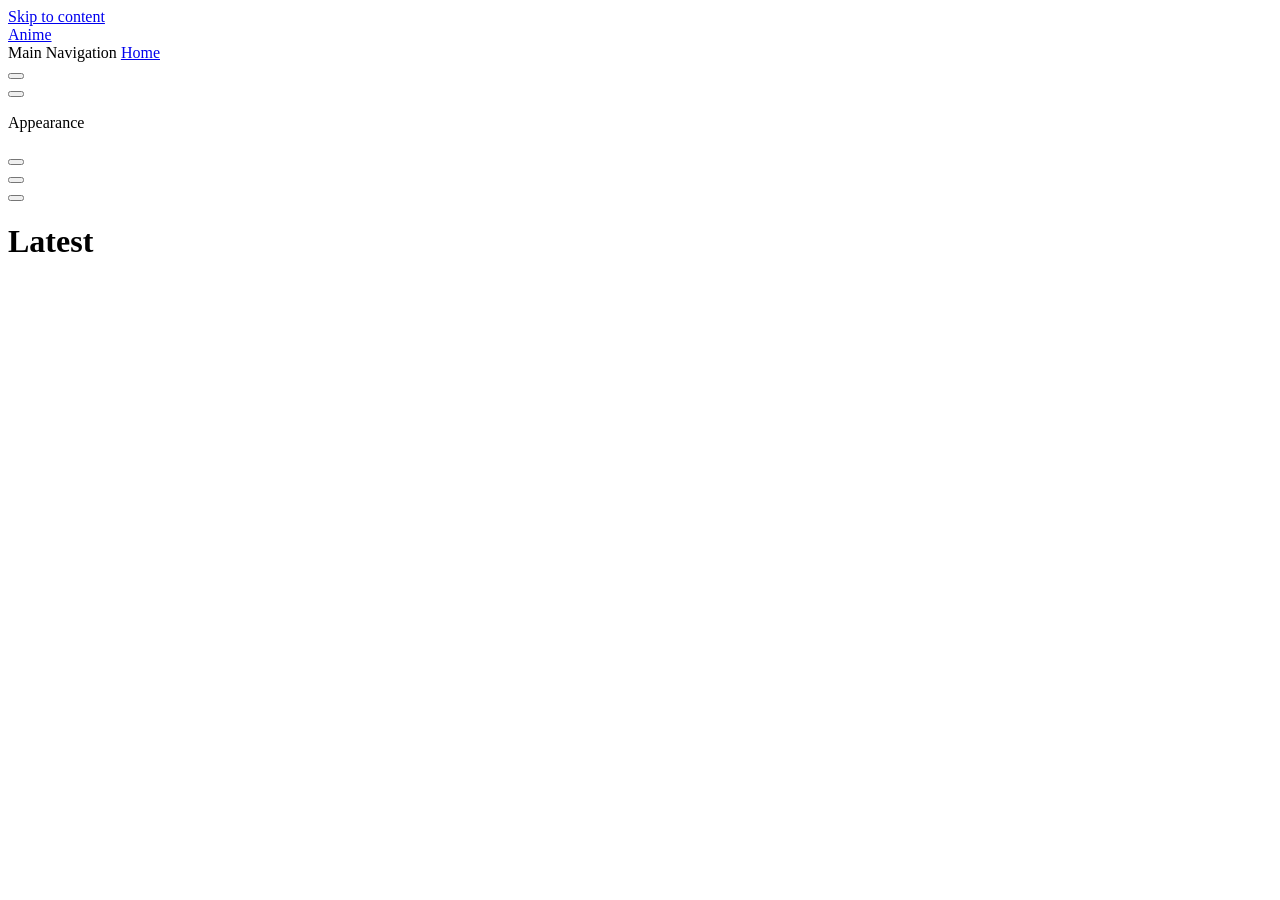
==== index.html @ 713b40af "init" ====
<!DOCTYPE html>
<html lang="en-US" dir="ltr">
  <head>
    <meta charset="utf-8">
    <meta name="viewport" content="width=device-width,initial-scale=1">
    <title>Latest | Anime</title>
    <meta name="description" content="Personal streaming anime">
    <meta name="generator" content="VitePress v2.0.0-alpha.16">
    <link rel="preload stylesheet" href="/test-mock-anime/assets/style.DaownXOq.css" as="style">
    <link rel="preload stylesheet" href="/test-mock-anime/vp-icons.css" as="style">
    
    <script type="module" src="/test-mock-anime/assets/app.sbgawajw.js"></script>
    <link rel="preload" href="/test-mock-anime/assets/inter-roman-latin.Di8DUHzh.woff2" as="font" type="font/woff2" crossorigin="">
    <link rel="modulepreload" href="/test-mock-anime/assets/chunks/theme.D9NrLPhD.js">
    <link rel="modulepreload" href="/test-mock-anime/assets/chunks/framework.DdWe9fX-.js">
    <link rel="modulepreload" href="/test-mock-anime/assets/chunks/AnimeGrid.CK_yzvSD.js">
    <link rel="modulepreload" href="/test-mock-anime/assets/chunks/fetch.DSp9uf2-.js">
    <link rel="modulepreload" href="/test-mock-anime/assets/index.md.09tkKZYy.lean.js">
    <link rel="stylesheet" href="https://cdnjs.cloudflare.com/ajax/libs/font-awesome/7.0.1/css/all.min.css">
    <link rel="icon" type="image/svg+xml" href="/test-mock-anime/cat.svg">
    <link rel="alternate icon" href="/test-mock-anime/favicon.ico">
    <link rel="preconnect" href="https://anichinx.my.id">
    <link rel="preconnect" href="https://images.weserv.nl">
    <link rel="dns-prefetch" href="https://anichinx.my.id">
    <script id="check-dark-mode">(()=>{const e=localStorage.getItem("vitepress-theme-appearance")||"auto",a=window.matchMedia("(prefers-color-scheme: dark)").matches;(!e||e==="auto"?a:e==="dark")&&document.documentElement.classList.add("dark")})();</script>
    <script id="check-mac-os">document.documentElement.classList.toggle("mac",/Mac|iPhone|iPod|iPad/i.test(navigator.platform));</script>
  </head>
  <body>
    <div id="app"><!--[--><div class="Layout" data-v-1df9f90f><!--[--><!--]--><!--[--><span tabindex="-1" data-v-331ec75c></span><a href="#VPContent" class="VPSkipLink visually-hidden" data-v-331ec75c>Skip to content</a><!--]--><!----><header class="VPNav" data-v-1df9f90f data-v-9f75dce3><div class="VPNavBar home top" data-v-9f75dce3 data-v-9ca1369d><div class="wrapper" data-v-9ca1369d><div class="container" data-v-9ca1369d><div class="title" data-v-9ca1369d><div class="VPNavBarTitle" data-v-9ca1369d data-v-1e38c6bc><a class="title" href="/test-mock-anime/" data-v-1e38c6bc><!--[--><!--]--><!--[--><img class="VPImage logo" src="/test-mock-anime/cat.svg" alt data-v-8426fc1a><!--]--><span data-v-1e38c6bc>Anime</span><!--[--><!--]--></a></div></div><div class="content" data-v-9ca1369d><div class="content-body" data-v-9ca1369d><!--[--><!--]--><div class="VPNavBarSearch search" data-v-9ca1369d data-v-2fc7f2c6><!----></div><nav aria-labelledby="main-nav-aria-label" class="VPNavBarMenu menu" data-v-9ca1369d data-v-39714824><span id="main-nav-aria-label" class="visually-hidden" data-v-39714824> Main Navigation </span><!--[--><!--[--><a class="VPLink link VPNavBarMenuLink active" href="/test-mock-anime/" tabindex="0" data-v-39714824 data-v-52a1d768><!--[--><span data-v-52a1d768>Home</span><!--]--></a><!--]--><!--]--></nav><!----><div class="VPNavBarAppearance appearance" data-v-9ca1369d data-v-6c893767><button class="VPSwitch VPSwitchAppearance" type="button" role="switch" title aria-checked="false" data-v-6c893767 data-v-5337faa4 data-v-1d5665e3><span class="check" data-v-1d5665e3><span class="icon" data-v-1d5665e3><!--[--><span class="vpi-sun sun" data-v-5337faa4></span><span class="vpi-moon moon" data-v-5337faa4></span><!--]--></span></span></button></div><div class="VPSocialLinks VPNavBarSocialLinks social-links" data-v-9ca1369d data-v-0394ad82 data-v-d07f11e6><!--[--><a class="VPSocialLink no-icon" href="https://github.com/emenodon/test-mock-anime" aria-label="github" target="_blank" rel="me noopener" data-v-d07f11e6 data-v-591a6b30><span class="vpi-social-github"></span></a><!--]--></div><div class="VPFlyout VPNavBarExtra extra" data-v-9ca1369d data-v-bf2fac68 data-v-42cb505d><button type="button" class="button" aria-haspopup="true" aria-expanded="false" aria-label="extra navigation" data-v-42cb505d><span class="vpi-more-horizontal icon" data-v-42cb505d></span></button><div class="menu" data-v-42cb505d><div class="VPMenu" data-v-42cb505d data-v-25a6cce8><!----><!--[--><!--[--><!----><div class="group" data-v-bf2fac68><div class="item appearance" data-v-bf2fac68><p class="label" data-v-bf2fac68>Appearance</p><div class="appearance-action" data-v-bf2fac68><button class="VPSwitch VPSwitchAppearance" type="button" role="switch" title aria-checked="false" data-v-bf2fac68 data-v-5337faa4 data-v-1d5665e3><span class="check" data-v-1d5665e3><span class="icon" data-v-1d5665e3><!--[--><span class="vpi-sun sun" data-v-5337faa4></span><span class="vpi-moon moon" data-v-5337faa4></span><!--]--></span></span></button></div></div></div><div class="group" data-v-bf2fac68><div class="item social-links" data-v-bf2fac68><div class="VPSocialLinks social-links-list" data-v-bf2fac68 data-v-d07f11e6><!--[--><a class="VPSocialLink no-icon" href="https://github.com/emenodon/test-mock-anime" aria-label="github" target="_blank" rel="me noopener" data-v-d07f11e6 data-v-591a6b30><span class="vpi-social-github"></span></a><!--]--></div></div></div><!--]--><!--]--></div></div></div><!--[--><!--[--><!--[--><div class="search-container" data-v-d14ee356><button class="search-btn" title="Search ( / )" data-v-d14ee356><i class="fas fa-search" data-v-d14ee356></i></button><!----></div><!--]--><!--]--><!--]--><button type="button" class="VPNavBarHamburger hamburger" aria-label="mobile navigation" aria-expanded="false" aria-controls="VPNavScreen" data-v-9ca1369d data-v-e5dd9c1c><span class="container" data-v-e5dd9c1c><span class="top" data-v-e5dd9c1c></span><span class="middle" data-v-e5dd9c1c></span><span class="bottom" data-v-e5dd9c1c></span></span></button></div></div></div></div><div class="divider" data-v-9ca1369d><div class="divider-line" data-v-9ca1369d></div></div></div><!----></header><!----><!----><div class="VPContent is-home" id="VPContent" data-v-1df9f90f data-v-c87f25bf><div class="VPHome" data-v-c87f25bf data-v-8b561e3d><!--[--><!--]--><!----><!--[--><!--]--><!--[--><!--]--><!----><!--[--><!--]--><div class="vp-doc container" style="" data-v-8b561e3d data-v-8e2d4988><!--[--><div style="position:relative;" data-v-8b561e3d><div><h1 id="latest" tabindex="-1">Latest <a class="header-anchor" href="#latest" aria-label="Permalink to “Latest”">​</a></h1><div class="wrapper" data-v-1351e5cd><!----><div class="grid" data-v-1351e5cd><!--[--><!--]--><!----></div><div class="sentinel" data-v-1351e5cd></div><!----></div></div></div><!--]--></div></div></div><!----><!--[--><!--]--></div><!----><!--]--></div>
    <script>window.__VP_HASH_MAP__=JSON.parse("{\"index.md\":\"09tkKZYy\",\"player.md\":\"DROZkp_l\",\"search.md\":\"CsmObun1\"}");window.__VP_SITE_DATA__=JSON.parse("{\"lang\":\"en-US\",\"dir\":\"ltr\",\"title\":\"Anime\",\"description\":\"Personal streaming anime\",\"base\":\"/test-mock-anime/\",\"head\":[],\"router\":{\"prefetchLinks\":true},\"appearance\":true,\"themeConfig\":{\"logo\":\"/cat.svg\",\"nav\":[{\"text\":\"Home\",\"link\":\"/\"}],\"sidebar\":false,\"socialLinks\":[{\"icon\":\"github\",\"link\":\"https://github.com/emenodon/test-mock-anime\"}]},\"locales\":{},\"scrollOffset\":134,\"cleanUrls\":false,\"additionalConfig\":{}}");</script>
    
  </body>
</html>
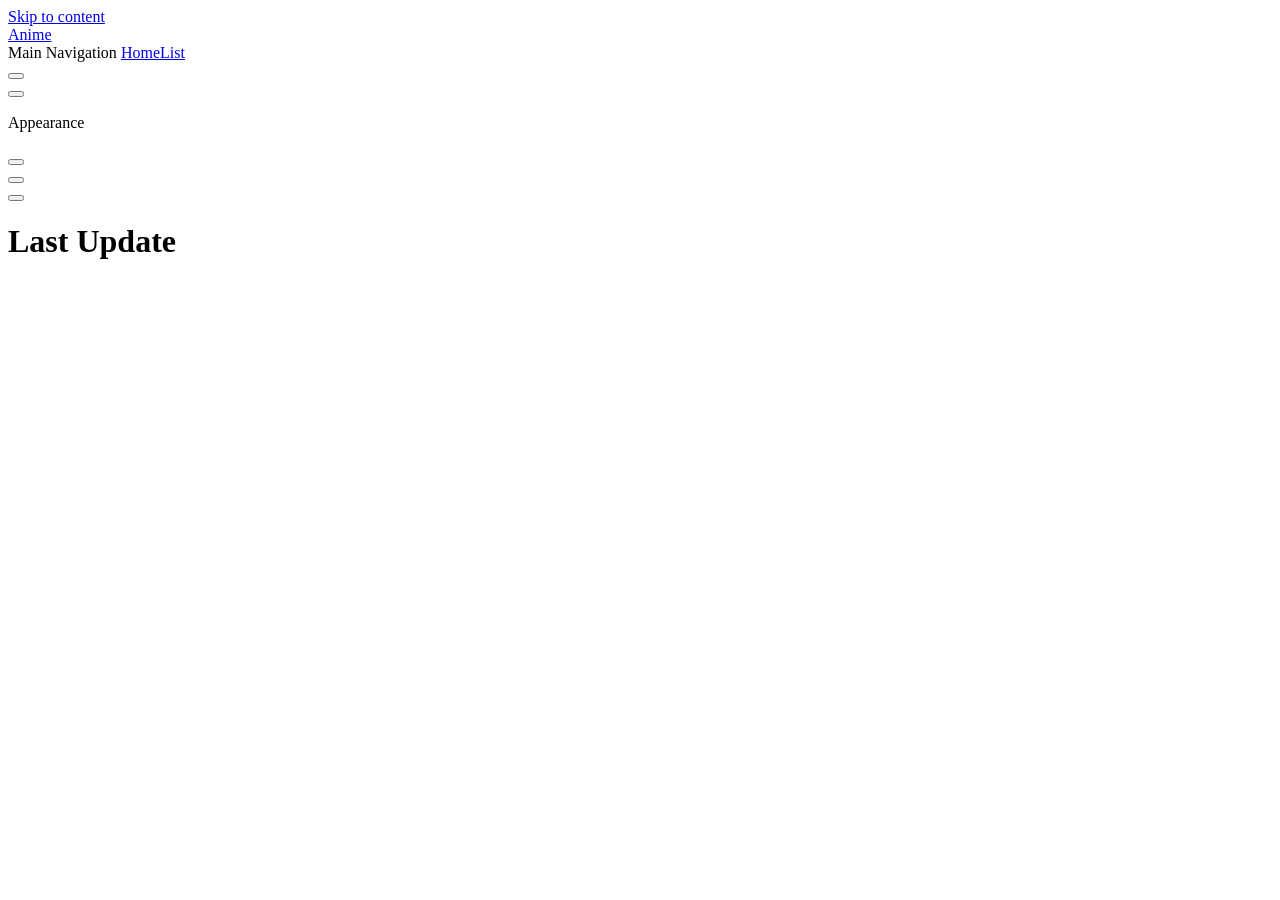
==== commit 6a8c4ccb: "update" ====
--- a/index.html
+++ b/index.html
@@ -3,31 +3,31 @@
   <head>
     <meta charset="utf-8">
     <meta name="viewport" content="width=device-width,initial-scale=1">
-    <title>Latest | Anime</title>
+    <title>Last Update | Anime</title>
     <meta name="description" content="Personal streaming anime">
     <meta name="generator" content="VitePress v2.0.0-alpha.16">
-    <link rel="preload stylesheet" href="/test-mock-anime/assets/style.DaownXOq.css" as="style">
+    <link rel="preload stylesheet" href="/test-mock-anime/assets/style.DQihUesV.css" as="style">
     <link rel="preload stylesheet" href="/test-mock-anime/vp-icons.css" as="style">
     
-    <script type="module" src="/test-mock-anime/assets/app.sbgawajw.js"></script>
+    <script type="module" src="/test-mock-anime/assets/app.BG5uVl_u.js"></script>
     <link rel="preload" href="/test-mock-anime/assets/inter-roman-latin.Di8DUHzh.woff2" as="font" type="font/woff2" crossorigin="">
-    <link rel="modulepreload" href="/test-mock-anime/assets/chunks/theme.D9NrLPhD.js">
-    <link rel="modulepreload" href="/test-mock-anime/assets/chunks/framework.DdWe9fX-.js">
-    <link rel="modulepreload" href="/test-mock-anime/assets/chunks/AnimeGrid.CK_yzvSD.js">
+    <link rel="modulepreload" href="/test-mock-anime/assets/chunks/theme.DzJlu1t0.js">
+    <link rel="modulepreload" href="/test-mock-anime/assets/chunks/framework.CObttT1K.js">
+    <link rel="modulepreload" href="/test-mock-anime/assets/chunks/AnimeGrid.CFOk0Gqy.js">
     <link rel="modulepreload" href="/test-mock-anime/assets/chunks/fetch.DSp9uf2-.js">
-    <link rel="modulepreload" href="/test-mock-anime/assets/index.md.09tkKZYy.lean.js">
+    <link rel="modulepreload" href="/test-mock-anime/assets/index.md.BmwW9Syg.lean.js">
     <link rel="stylesheet" href="https://cdnjs.cloudflare.com/ajax/libs/font-awesome/7.0.1/css/all.min.css">
     <link rel="icon" type="image/svg+xml" href="/test-mock-anime/cat.svg">
     <link rel="alternate icon" href="/test-mock-anime/favicon.ico">
-    <link rel="preconnect" href="https://anichinx.my.id">
+    <link rel="preconnect" href="https://anichin.moe">
     <link rel="preconnect" href="https://images.weserv.nl">
-    <link rel="dns-prefetch" href="https://anichinx.my.id">
+    <link rel="dns-prefetch" href="https://anichin.moe">
     <script id="check-dark-mode">(()=>{const e=localStorage.getItem("vitepress-theme-appearance")||"auto",a=window.matchMedia("(prefers-color-scheme: dark)").matches;(!e||e==="auto"?a:e==="dark")&&document.documentElement.classList.add("dark")})();</script>
     <script id="check-mac-os">document.documentElement.classList.toggle("mac",/Mac|iPhone|iPod|iPad/i.test(navigator.platform));</script>
   </head>
   <body>
-    <div id="app"><!--[--><div class="Layout" data-v-1df9f90f><!--[--><!--]--><!--[--><span tabindex="-1" data-v-331ec75c></span><a href="#VPContent" class="VPSkipLink visually-hidden" data-v-331ec75c>Skip to content</a><!--]--><!----><header class="VPNav" data-v-1df9f90f data-v-9f75dce3><div class="VPNavBar home top" data-v-9f75dce3 data-v-9ca1369d><div class="wrapper" data-v-9ca1369d><div class="container" data-v-9ca1369d><div class="title" data-v-9ca1369d><div class="VPNavBarTitle" data-v-9ca1369d data-v-1e38c6bc><a class="title" href="/test-mock-anime/" data-v-1e38c6bc><!--[--><!--]--><!--[--><img class="VPImage logo" src="/test-mock-anime/cat.svg" alt data-v-8426fc1a><!--]--><span data-v-1e38c6bc>Anime</span><!--[--><!--]--></a></div></div><div class="content" data-v-9ca1369d><div class="content-body" data-v-9ca1369d><!--[--><!--]--><div class="VPNavBarSearch search" data-v-9ca1369d data-v-2fc7f2c6><!----></div><nav aria-labelledby="main-nav-aria-label" class="VPNavBarMenu menu" data-v-9ca1369d data-v-39714824><span id="main-nav-aria-label" class="visually-hidden" data-v-39714824> Main Navigation </span><!--[--><!--[--><a class="VPLink link VPNavBarMenuLink active" href="/test-mock-anime/" tabindex="0" data-v-39714824 data-v-52a1d768><!--[--><span data-v-52a1d768>Home</span><!--]--></a><!--]--><!--]--></nav><!----><div class="VPNavBarAppearance appearance" data-v-9ca1369d data-v-6c893767><button class="VPSwitch VPSwitchAppearance" type="button" role="switch" title aria-checked="false" data-v-6c893767 data-v-5337faa4 data-v-1d5665e3><span class="check" data-v-1d5665e3><span class="icon" data-v-1d5665e3><!--[--><span class="vpi-sun sun" data-v-5337faa4></span><span class="vpi-moon moon" data-v-5337faa4></span><!--]--></span></span></button></div><div class="VPSocialLinks VPNavBarSocialLinks social-links" data-v-9ca1369d data-v-0394ad82 data-v-d07f11e6><!--[--><a class="VPSocialLink no-icon" href="https://github.com/emenodon/test-mock-anime" aria-label="github" target="_blank" rel="me noopener" data-v-d07f11e6 data-v-591a6b30><span class="vpi-social-github"></span></a><!--]--></div><div class="VPFlyout VPNavBarExtra extra" data-v-9ca1369d data-v-bf2fac68 data-v-42cb505d><button type="button" class="button" aria-haspopup="true" aria-expanded="false" aria-label="extra navigation" data-v-42cb505d><span class="vpi-more-horizontal icon" data-v-42cb505d></span></button><div class="menu" data-v-42cb505d><div class="VPMenu" data-v-42cb505d data-v-25a6cce8><!----><!--[--><!--[--><!----><div class="group" data-v-bf2fac68><div class="item appearance" data-v-bf2fac68><p class="label" data-v-bf2fac68>Appearance</p><div class="appearance-action" data-v-bf2fac68><button class="VPSwitch VPSwitchAppearance" type="button" role="switch" title aria-checked="false" data-v-bf2fac68 data-v-5337faa4 data-v-1d5665e3><span class="check" data-v-1d5665e3><span class="icon" data-v-1d5665e3><!--[--><span class="vpi-sun sun" data-v-5337faa4></span><span class="vpi-moon moon" data-v-5337faa4></span><!--]--></span></span></button></div></div></div><div class="group" data-v-bf2fac68><div class="item social-links" data-v-bf2fac68><div class="VPSocialLinks social-links-list" data-v-bf2fac68 data-v-d07f11e6><!--[--><a class="VPSocialLink no-icon" href="https://github.com/emenodon/test-mock-anime" aria-label="github" target="_blank" rel="me noopener" data-v-d07f11e6 data-v-591a6b30><span class="vpi-social-github"></span></a><!--]--></div></div></div><!--]--><!--]--></div></div></div><!--[--><!--[--><!--[--><div class="search-container" data-v-d14ee356><button class="search-btn" title="Search ( / )" data-v-d14ee356><i class="fas fa-search" data-v-d14ee356></i></button><!----></div><!--]--><!--]--><!--]--><button type="button" class="VPNavBarHamburger hamburger" aria-label="mobile navigation" aria-expanded="false" aria-controls="VPNavScreen" data-v-9ca1369d data-v-e5dd9c1c><span class="container" data-v-e5dd9c1c><span class="top" data-v-e5dd9c1c></span><span class="middle" data-v-e5dd9c1c></span><span class="bottom" data-v-e5dd9c1c></span></span></button></div></div></div></div><div class="divider" data-v-9ca1369d><div class="divider-line" data-v-9ca1369d></div></div></div><!----></header><!----><!----><div class="VPContent is-home" id="VPContent" data-v-1df9f90f data-v-c87f25bf><div class="VPHome" data-v-c87f25bf data-v-8b561e3d><!--[--><!--]--><!----><!--[--><!--]--><!--[--><!--]--><!----><!--[--><!--]--><div class="vp-doc container" style="" data-v-8b561e3d data-v-8e2d4988><!--[--><div style="position:relative;" data-v-8b561e3d><div><h1 id="latest" tabindex="-1">Latest <a class="header-anchor" href="#latest" aria-label="Permalink to “Latest”">​</a></h1><div class="wrapper" data-v-1351e5cd><!----><div class="grid" data-v-1351e5cd><!--[--><!--]--><!----></div><div class="sentinel" data-v-1351e5cd></div><!----></div></div></div><!--]--></div></div></div><!----><!--[--><!--]--></div><!----><!--]--></div>
-    <script>window.__VP_HASH_MAP__=JSON.parse("{\"index.md\":\"09tkKZYy\",\"player.md\":\"DROZkp_l\",\"search.md\":\"CsmObun1\"}");window.__VP_SITE_DATA__=JSON.parse("{\"lang\":\"en-US\",\"dir\":\"ltr\",\"title\":\"Anime\",\"description\":\"Personal streaming anime\",\"base\":\"/test-mock-anime/\",\"head\":[],\"router\":{\"prefetchLinks\":true},\"appearance\":true,\"themeConfig\":{\"logo\":\"/cat.svg\",\"nav\":[{\"text\":\"Home\",\"link\":\"/\"}],\"sidebar\":false,\"socialLinks\":[{\"icon\":\"github\",\"link\":\"https://github.com/emenodon/test-mock-anime\"}]},\"locales\":{},\"scrollOffset\":134,\"cleanUrls\":false,\"additionalConfig\":{}}");</script>
+    <div id="app"><!--[--><div class="Layout" data-v-1df9f90f><!--[--><!--]--><!--[--><span tabindex="-1" data-v-331ec75c></span><a href="#VPContent" class="VPSkipLink visually-hidden" data-v-331ec75c>Skip to content</a><!--]--><!----><header class="VPNav" data-v-1df9f90f data-v-9f75dce3><div class="VPNavBar home top" data-v-9f75dce3 data-v-9ca1369d><div class="wrapper" data-v-9ca1369d><div class="container" data-v-9ca1369d><div class="title" data-v-9ca1369d><div class="VPNavBarTitle" data-v-9ca1369d data-v-1e38c6bc><a class="title" href="/test-mock-anime/" data-v-1e38c6bc><!--[--><!--]--><!--[--><img class="VPImage logo" src="/test-mock-anime/cat.svg" alt data-v-8426fc1a><!--]--><span data-v-1e38c6bc>Anime</span><!--[--><!--]--></a></div></div><div class="content" data-v-9ca1369d><div class="content-body" data-v-9ca1369d><!--[--><!--]--><div class="VPNavBarSearch search" data-v-9ca1369d data-v-2fc7f2c6><!----></div><nav aria-labelledby="main-nav-aria-label" class="VPNavBarMenu menu" data-v-9ca1369d data-v-39714824><span id="main-nav-aria-label" class="visually-hidden" data-v-39714824> Main Navigation </span><!--[--><!--[--><a class="VPLink link VPNavBarMenuLink active" href="/test-mock-anime/" tabindex="0" data-v-39714824 data-v-52a1d768><!--[--><span data-v-52a1d768>Home</span><!--]--></a><!--]--><!--[--><a class="VPLink link VPNavBarMenuLink" href="/test-mock-anime/list.html" tabindex="0" data-v-39714824 data-v-52a1d768><!--[--><span data-v-52a1d768>List</span><!--]--></a><!--]--><!--]--></nav><!----><div class="VPNavBarAppearance appearance" data-v-9ca1369d data-v-6c893767><button class="VPSwitch VPSwitchAppearance" type="button" role="switch" title aria-checked="false" data-v-6c893767 data-v-5337faa4 data-v-1d5665e3><span class="check" data-v-1d5665e3><span class="icon" data-v-1d5665e3><!--[--><span class="vpi-sun sun" data-v-5337faa4></span><span class="vpi-moon moon" data-v-5337faa4></span><!--]--></span></span></button></div><div class="VPSocialLinks VPNavBarSocialLinks social-links" data-v-9ca1369d data-v-0394ad82 data-v-d07f11e6><!--[--><a class="VPSocialLink no-icon" href="https://github.com/emenodon/test-mock-anime" aria-label="github" target="_blank" rel="me noopener" data-v-d07f11e6 data-v-591a6b30><span class="vpi-social-github"></span></a><!--]--></div><div class="VPFlyout VPNavBarExtra extra" data-v-9ca1369d data-v-bf2fac68 data-v-42cb505d><button type="button" class="button" aria-haspopup="true" aria-expanded="false" aria-label="extra navigation" data-v-42cb505d><span class="vpi-more-horizontal icon" data-v-42cb505d></span></button><div class="menu" data-v-42cb505d><div class="VPMenu" data-v-42cb505d data-v-25a6cce8><!----><!--[--><!--[--><!----><div class="group" data-v-bf2fac68><div class="item appearance" data-v-bf2fac68><p class="label" data-v-bf2fac68>Appearance</p><div class="appearance-action" data-v-bf2fac68><button class="VPSwitch VPSwitchAppearance" type="button" role="switch" title aria-checked="false" data-v-bf2fac68 data-v-5337faa4 data-v-1d5665e3><span class="check" data-v-1d5665e3><span class="icon" data-v-1d5665e3><!--[--><span class="vpi-sun sun" data-v-5337faa4></span><span class="vpi-moon moon" data-v-5337faa4></span><!--]--></span></span></button></div></div></div><div class="group" data-v-bf2fac68><div class="item social-links" data-v-bf2fac68><div class="VPSocialLinks social-links-list" data-v-bf2fac68 data-v-d07f11e6><!--[--><a class="VPSocialLink no-icon" href="https://github.com/emenodon/test-mock-anime" aria-label="github" target="_blank" rel="me noopener" data-v-d07f11e6 data-v-591a6b30><span class="vpi-social-github"></span></a><!--]--></div></div></div><!--]--><!--]--></div></div></div><!--[--><!--[--><!--[--><div class="search-container" data-v-d14ee356><button class="search-btn" title="Search ( / )" data-v-d14ee356><i class="fas fa-search" data-v-d14ee356></i></button><!----></div><!--]--><!--]--><!--]--><button type="button" class="VPNavBarHamburger hamburger" aria-label="mobile navigation" aria-expanded="false" aria-controls="VPNavScreen" data-v-9ca1369d data-v-e5dd9c1c><span class="container" data-v-e5dd9c1c><span class="top" data-v-e5dd9c1c></span><span class="middle" data-v-e5dd9c1c></span><span class="bottom" data-v-e5dd9c1c></span></span></button></div></div></div></div><div class="divider" data-v-9ca1369d><div class="divider-line" data-v-9ca1369d></div></div></div><!----></header><!----><!----><div class="VPContent is-home" id="VPContent" data-v-1df9f90f data-v-c87f25bf><div class="VPHome" data-v-c87f25bf data-v-8b561e3d><!--[--><!--]--><!----><!--[--><!--]--><!--[--><!--]--><!----><!--[--><!--]--><div class="vp-doc container" style="" data-v-8b561e3d data-v-8e2d4988><!--[--><div style="position:relative;" data-v-8b561e3d><div><h1 id="last-update" tabindex="-1">Last Update <a class="header-anchor" href="#last-update" aria-label="Permalink to “Last Update”">​</a></h1><div class="wrapper" data-v-d90e33f9><!----><div class="grid" data-v-d90e33f9><!--[--><!--]--><!----></div><div class="sentinel" data-v-d90e33f9></div><!----></div></div></div><!--]--></div></div></div><!----><!--[--><!--]--></div><!----><!--]--></div>
+    <script>window.__VP_HASH_MAP__=JSON.parse("{\"index.md\":\"BmwW9Syg\",\"list.md\":\"C4CmlW_T\",\"player.md\":\"Do4Zmo-w\",\"search.md\":\"DX5ihl0E\"}");window.__VP_SITE_DATA__=JSON.parse("{\"lang\":\"en-US\",\"dir\":\"ltr\",\"title\":\"Anime\",\"description\":\"Personal streaming anime\",\"base\":\"/test-mock-anime/\",\"head\":[],\"router\":{\"prefetchLinks\":true},\"appearance\":true,\"themeConfig\":{\"logo\":\"/cat.svg\",\"nav\":[{\"text\":\"Home\",\"link\":\"/\"},{\"text\":\"List\",\"link\":\"/list\"}],\"sidebar\":false,\"socialLinks\":[{\"icon\":\"github\",\"link\":\"https://github.com/emenodon/test-mock-anime\"}]},\"locales\":{},\"scrollOffset\":134,\"cleanUrls\":false,\"additionalConfig\":{}}");</script>
     
   </body>
 </html>
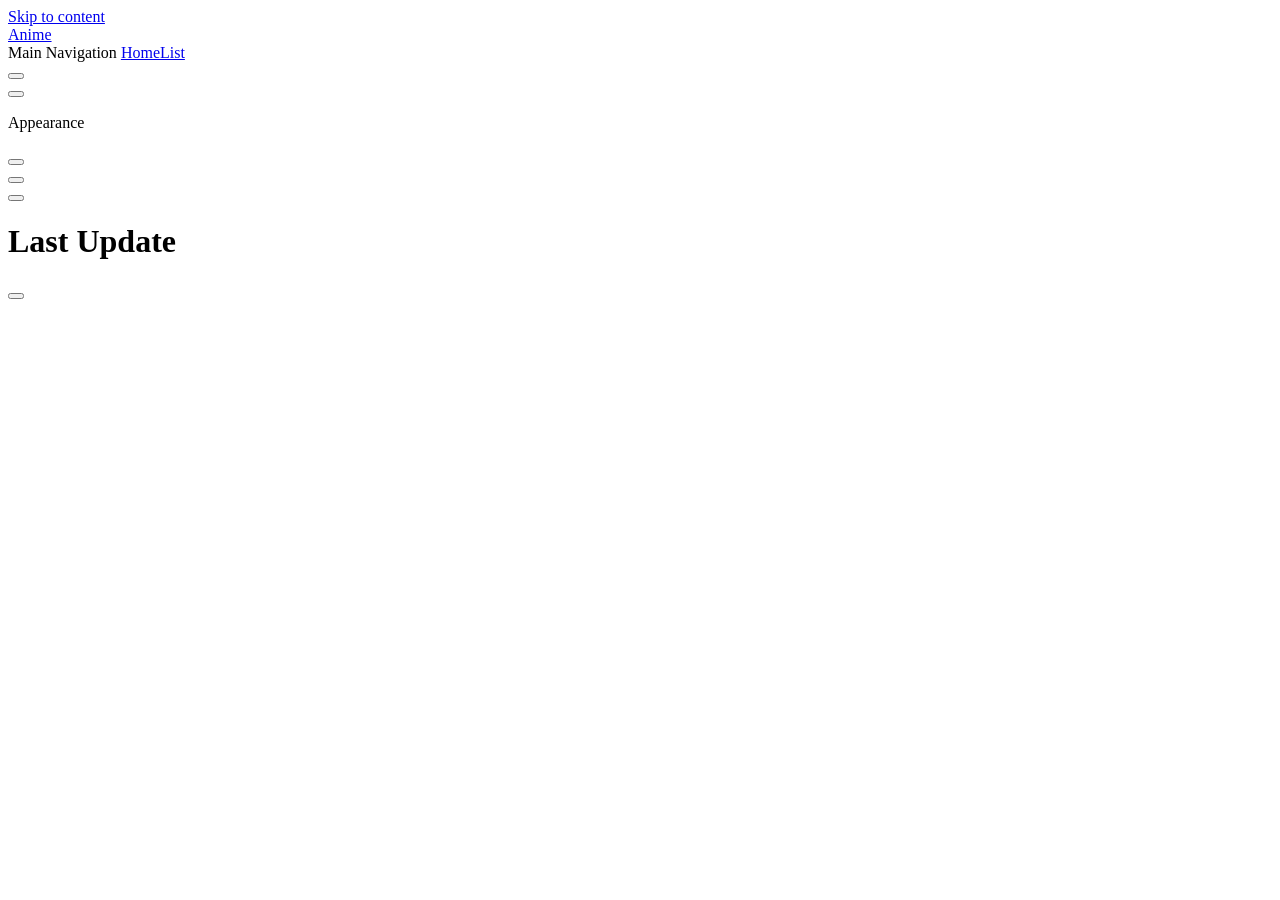
==== commit c35c3e0a: "update" ====
--- a/index.html
+++ b/index.html
@@ -3,19 +3,19 @@
   <head>
     <meta charset="utf-8">
     <meta name="viewport" content="width=device-width,initial-scale=1">
-    <title>Last Update | Anime</title>
+    <title>Anime</title>
     <meta name="description" content="Personal streaming anime">
     <meta name="generator" content="VitePress v2.0.0-alpha.16">
-    <link rel="preload stylesheet" href="/test-mock-anime/assets/style.DQihUesV.css" as="style">
+    <link rel="preload stylesheet" href="/test-mock-anime/assets/style.916YJ-uw.css" as="style">
     <link rel="preload stylesheet" href="/test-mock-anime/vp-icons.css" as="style">
     
     <script type="module" src="/test-mock-anime/assets/app.BG5uVl_u.js"></script>
     <link rel="preload" href="/test-mock-anime/assets/inter-roman-latin.Di8DUHzh.woff2" as="font" type="font/woff2" crossorigin="">
     <link rel="modulepreload" href="/test-mock-anime/assets/chunks/theme.DzJlu1t0.js">
     <link rel="modulepreload" href="/test-mock-anime/assets/chunks/framework.CObttT1K.js">
-    <link rel="modulepreload" href="/test-mock-anime/assets/chunks/AnimeGrid.CFOk0Gqy.js">
+    <link rel="modulepreload" href="/test-mock-anime/assets/chunks/ViewToggle.n38IKiVZ.js">
     <link rel="modulepreload" href="/test-mock-anime/assets/chunks/fetch.DSp9uf2-.js">
-    <link rel="modulepreload" href="/test-mock-anime/assets/index.md.BmwW9Syg.lean.js">
+    <link rel="modulepreload" href="/test-mock-anime/assets/index.md.D6OOEAAD.lean.js">
     <link rel="stylesheet" href="https://cdnjs.cloudflare.com/ajax/libs/font-awesome/7.0.1/css/all.min.css">
     <link rel="icon" type="image/svg+xml" href="/test-mock-anime/cat.svg">
     <link rel="alternate icon" href="/test-mock-anime/favicon.ico">
@@ -26,8 +26,8 @@
     <script id="check-mac-os">document.documentElement.classList.toggle("mac",/Mac|iPhone|iPod|iPad/i.test(navigator.platform));</script>
   </head>
   <body>
-    <div id="app"><!--[--><div class="Layout" data-v-1df9f90f><!--[--><!--]--><!--[--><span tabindex="-1" data-v-331ec75c></span><a href="#VPContent" class="VPSkipLink visually-hidden" data-v-331ec75c>Skip to content</a><!--]--><!----><header class="VPNav" data-v-1df9f90f data-v-9f75dce3><div class="VPNavBar home top" data-v-9f75dce3 data-v-9ca1369d><div class="wrapper" data-v-9ca1369d><div class="container" data-v-9ca1369d><div class="title" data-v-9ca1369d><div class="VPNavBarTitle" data-v-9ca1369d data-v-1e38c6bc><a class="title" href="/test-mock-anime/" data-v-1e38c6bc><!--[--><!--]--><!--[--><img class="VPImage logo" src="/test-mock-anime/cat.svg" alt data-v-8426fc1a><!--]--><span data-v-1e38c6bc>Anime</span><!--[--><!--]--></a></div></div><div class="content" data-v-9ca1369d><div class="content-body" data-v-9ca1369d><!--[--><!--]--><div class="VPNavBarSearch search" data-v-9ca1369d data-v-2fc7f2c6><!----></div><nav aria-labelledby="main-nav-aria-label" class="VPNavBarMenu menu" data-v-9ca1369d data-v-39714824><span id="main-nav-aria-label" class="visually-hidden" data-v-39714824> Main Navigation </span><!--[--><!--[--><a class="VPLink link VPNavBarMenuLink active" href="/test-mock-anime/" tabindex="0" data-v-39714824 data-v-52a1d768><!--[--><span data-v-52a1d768>Home</span><!--]--></a><!--]--><!--[--><a class="VPLink link VPNavBarMenuLink" href="/test-mock-anime/list.html" tabindex="0" data-v-39714824 data-v-52a1d768><!--[--><span data-v-52a1d768>List</span><!--]--></a><!--]--><!--]--></nav><!----><div class="VPNavBarAppearance appearance" data-v-9ca1369d data-v-6c893767><button class="VPSwitch VPSwitchAppearance" type="button" role="switch" title aria-checked="false" data-v-6c893767 data-v-5337faa4 data-v-1d5665e3><span class="check" data-v-1d5665e3><span class="icon" data-v-1d5665e3><!--[--><span class="vpi-sun sun" data-v-5337faa4></span><span class="vpi-moon moon" data-v-5337faa4></span><!--]--></span></span></button></div><div class="VPSocialLinks VPNavBarSocialLinks social-links" data-v-9ca1369d data-v-0394ad82 data-v-d07f11e6><!--[--><a class="VPSocialLink no-icon" href="https://github.com/emenodon/test-mock-anime" aria-label="github" target="_blank" rel="me noopener" data-v-d07f11e6 data-v-591a6b30><span class="vpi-social-github"></span></a><!--]--></div><div class="VPFlyout VPNavBarExtra extra" data-v-9ca1369d data-v-bf2fac68 data-v-42cb505d><button type="button" class="button" aria-haspopup="true" aria-expanded="false" aria-label="extra navigation" data-v-42cb505d><span class="vpi-more-horizontal icon" data-v-42cb505d></span></button><div class="menu" data-v-42cb505d><div class="VPMenu" data-v-42cb505d data-v-25a6cce8><!----><!--[--><!--[--><!----><div class="group" data-v-bf2fac68><div class="item appearance" data-v-bf2fac68><p class="label" data-v-bf2fac68>Appearance</p><div class="appearance-action" data-v-bf2fac68><button class="VPSwitch VPSwitchAppearance" type="button" role="switch" title aria-checked="false" data-v-bf2fac68 data-v-5337faa4 data-v-1d5665e3><span class="check" data-v-1d5665e3><span class="icon" data-v-1d5665e3><!--[--><span class="vpi-sun sun" data-v-5337faa4></span><span class="vpi-moon moon" data-v-5337faa4></span><!--]--></span></span></button></div></div></div><div class="group" data-v-bf2fac68><div class="item social-links" data-v-bf2fac68><div class="VPSocialLinks social-links-list" data-v-bf2fac68 data-v-d07f11e6><!--[--><a class="VPSocialLink no-icon" href="https://github.com/emenodon/test-mock-anime" aria-label="github" target="_blank" rel="me noopener" data-v-d07f11e6 data-v-591a6b30><span class="vpi-social-github"></span></a><!--]--></div></div></div><!--]--><!--]--></div></div></div><!--[--><!--[--><!--[--><div class="search-container" data-v-d14ee356><button class="search-btn" title="Search ( / )" data-v-d14ee356><i class="fas fa-search" data-v-d14ee356></i></button><!----></div><!--]--><!--]--><!--]--><button type="button" class="VPNavBarHamburger hamburger" aria-label="mobile navigation" aria-expanded="false" aria-controls="VPNavScreen" data-v-9ca1369d data-v-e5dd9c1c><span class="container" data-v-e5dd9c1c><span class="top" data-v-e5dd9c1c></span><span class="middle" data-v-e5dd9c1c></span><span class="bottom" data-v-e5dd9c1c></span></span></button></div></div></div></div><div class="divider" data-v-9ca1369d><div class="divider-line" data-v-9ca1369d></div></div></div><!----></header><!----><!----><div class="VPContent is-home" id="VPContent" data-v-1df9f90f data-v-c87f25bf><div class="VPHome" data-v-c87f25bf data-v-8b561e3d><!--[--><!--]--><!----><!--[--><!--]--><!--[--><!--]--><!----><!--[--><!--]--><div class="vp-doc container" style="" data-v-8b561e3d data-v-8e2d4988><!--[--><div style="position:relative;" data-v-8b561e3d><div><h1 id="last-update" tabindex="-1">Last Update <a class="header-anchor" href="#last-update" aria-label="Permalink to “Last Update”">​</a></h1><div class="wrapper" data-v-d90e33f9><!----><div class="grid" data-v-d90e33f9><!--[--><!--]--><!----></div><div class="sentinel" data-v-d90e33f9></div><!----></div></div></div><!--]--></div></div></div><!----><!--[--><!--]--></div><!----><!--]--></div>
-    <script>window.__VP_HASH_MAP__=JSON.parse("{\"index.md\":\"BmwW9Syg\",\"list.md\":\"C4CmlW_T\",\"player.md\":\"Do4Zmo-w\",\"search.md\":\"DX5ihl0E\"}");window.__VP_SITE_DATA__=JSON.parse("{\"lang\":\"en-US\",\"dir\":\"ltr\",\"title\":\"Anime\",\"description\":\"Personal streaming anime\",\"base\":\"/test-mock-anime/\",\"head\":[],\"router\":{\"prefetchLinks\":true},\"appearance\":true,\"themeConfig\":{\"logo\":\"/cat.svg\",\"nav\":[{\"text\":\"Home\",\"link\":\"/\"},{\"text\":\"List\",\"link\":\"/list\"}],\"sidebar\":false,\"socialLinks\":[{\"icon\":\"github\",\"link\":\"https://github.com/emenodon/test-mock-anime\"}]},\"locales\":{},\"scrollOffset\":134,\"cleanUrls\":false,\"additionalConfig\":{}}");</script>
+    <div id="app"><!--[--><div class="Layout" data-v-1df9f90f><!--[--><!--]--><!--[--><span tabindex="-1" data-v-331ec75c></span><a href="#VPContent" class="VPSkipLink visually-hidden" data-v-331ec75c>Skip to content</a><!--]--><!----><header class="VPNav" data-v-1df9f90f data-v-9f75dce3><div class="VPNavBar home top" data-v-9f75dce3 data-v-9ca1369d><div class="wrapper" data-v-9ca1369d><div class="container" data-v-9ca1369d><div class="title" data-v-9ca1369d><div class="VPNavBarTitle" data-v-9ca1369d data-v-1e38c6bc><a class="title" href="/test-mock-anime/" data-v-1e38c6bc><!--[--><!--]--><!--[--><img class="VPImage logo" src="/test-mock-anime/cat.svg" alt data-v-8426fc1a><!--]--><span data-v-1e38c6bc>Anime</span><!--[--><!--]--></a></div></div><div class="content" data-v-9ca1369d><div class="content-body" data-v-9ca1369d><!--[--><!--]--><div class="VPNavBarSearch search" data-v-9ca1369d data-v-2fc7f2c6><!----></div><nav aria-labelledby="main-nav-aria-label" class="VPNavBarMenu menu" data-v-9ca1369d data-v-39714824><span id="main-nav-aria-label" class="visually-hidden" data-v-39714824> Main Navigation </span><!--[--><!--[--><a class="VPLink link VPNavBarMenuLink active" href="/test-mock-anime/" tabindex="0" data-v-39714824 data-v-52a1d768><!--[--><span data-v-52a1d768>Home</span><!--]--></a><!--]--><!--[--><a class="VPLink link VPNavBarMenuLink" href="/test-mock-anime/list.html" tabindex="0" data-v-39714824 data-v-52a1d768><!--[--><span data-v-52a1d768>List</span><!--]--></a><!--]--><!--]--></nav><!----><div class="VPNavBarAppearance appearance" data-v-9ca1369d data-v-6c893767><button class="VPSwitch VPSwitchAppearance" type="button" role="switch" title aria-checked="false" data-v-6c893767 data-v-5337faa4 data-v-1d5665e3><span class="check" data-v-1d5665e3><span class="icon" data-v-1d5665e3><!--[--><span class="vpi-sun sun" data-v-5337faa4></span><span class="vpi-moon moon" data-v-5337faa4></span><!--]--></span></span></button></div><div class="VPSocialLinks VPNavBarSocialLinks social-links" data-v-9ca1369d data-v-0394ad82 data-v-d07f11e6><!--[--><a class="VPSocialLink no-icon" href="https://github.com/emenodon/test-mock-anime" aria-label="github" target="_blank" rel="me noopener" data-v-d07f11e6 data-v-591a6b30><span class="vpi-social-github"></span></a><!--]--></div><div class="VPFlyout VPNavBarExtra extra" data-v-9ca1369d data-v-bf2fac68 data-v-42cb505d><button type="button" class="button" aria-haspopup="true" aria-expanded="false" aria-label="extra navigation" data-v-42cb505d><span class="vpi-more-horizontal icon" data-v-42cb505d></span></button><div class="menu" data-v-42cb505d><div class="VPMenu" data-v-42cb505d data-v-25a6cce8><!----><!--[--><!--[--><!----><div class="group" data-v-bf2fac68><div class="item appearance" data-v-bf2fac68><p class="label" data-v-bf2fac68>Appearance</p><div class="appearance-action" data-v-bf2fac68><button class="VPSwitch VPSwitchAppearance" type="button" role="switch" title aria-checked="false" data-v-bf2fac68 data-v-5337faa4 data-v-1d5665e3><span class="check" data-v-1d5665e3><span class="icon" data-v-1d5665e3><!--[--><span class="vpi-sun sun" data-v-5337faa4></span><span class="vpi-moon moon" data-v-5337faa4></span><!--]--></span></span></button></div></div></div><div class="group" data-v-bf2fac68><div class="item social-links" data-v-bf2fac68><div class="VPSocialLinks social-links-list" data-v-bf2fac68 data-v-d07f11e6><!--[--><a class="VPSocialLink no-icon" href="https://github.com/emenodon/test-mock-anime" aria-label="github" target="_blank" rel="me noopener" data-v-d07f11e6 data-v-591a6b30><span class="vpi-social-github"></span></a><!--]--></div></div></div><!--]--><!--]--></div></div></div><!--[--><!--[--><!--[--><div class="search-container" data-v-d14ee356><button class="search-btn" title="Search ( / )" data-v-d14ee356><i class="fas fa-search" data-v-d14ee356></i></button><!----></div><!--]--><!--]--><!--]--><button type="button" class="VPNavBarHamburger hamburger" aria-label="mobile navigation" aria-expanded="false" aria-controls="VPNavScreen" data-v-9ca1369d data-v-e5dd9c1c><span class="container" data-v-e5dd9c1c><span class="top" data-v-e5dd9c1c></span><span class="middle" data-v-e5dd9c1c></span><span class="bottom" data-v-e5dd9c1c></span></span></button></div></div></div></div><div class="divider" data-v-9ca1369d><div class="divider-line" data-v-9ca1369d></div></div></div><!----></header><!----><!----><div class="VPContent is-home" id="VPContent" data-v-1df9f90f data-v-c87f25bf><div class="VPHome" data-v-c87f25bf data-v-8b561e3d><!--[--><!--]--><!----><!--[--><!--]--><!--[--><!--]--><!----><!--[--><!--]--><div class="vp-doc container" style="" data-v-8b561e3d data-v-8e2d4988><!--[--><div style="position:relative;" data-v-8b561e3d><div data-v-64c9046b><div class="heading-with-toggle" data-v-64c9046b><h1 data-v-64c9046b>Last Update</h1><button class="view-toggle" data-v-64c9046b data-v-cd23972e><i class="fas fa-list" data-v-cd23972e></i></button></div><div class="wrapper" data-v-64c9046b data-v-2312e5ee><!----><div class="grid" data-v-2312e5ee><!--[--><!--]--><!----></div><div class="sentinel" data-v-2312e5ee></div><!----></div></div></div><!--]--></div></div></div><!----><!--[--><!--]--></div><!----><!--]--></div>
+    <script>window.__VP_HASH_MAP__=JSON.parse("{\"index.md\":\"D6OOEAAD\",\"list.md\":\"CqqM2Cpw\",\"player.md\":\"DrvGEjKr\",\"search.md\":\"Bpmi905x\"}");window.__VP_SITE_DATA__=JSON.parse("{\"lang\":\"en-US\",\"dir\":\"ltr\",\"title\":\"Anime\",\"description\":\"Personal streaming anime\",\"base\":\"/test-mock-anime/\",\"head\":[],\"router\":{\"prefetchLinks\":true},\"appearance\":true,\"themeConfig\":{\"logo\":\"/cat.svg\",\"nav\":[{\"text\":\"Home\",\"link\":\"/\"},{\"text\":\"List\",\"link\":\"/list\"}],\"sidebar\":false,\"socialLinks\":[{\"icon\":\"github\",\"link\":\"https://github.com/emenodon/test-mock-anime\"}]},\"locales\":{},\"scrollOffset\":134,\"cleanUrls\":false,\"additionalConfig\":{}}");</script>
     
   </body>
 </html>
